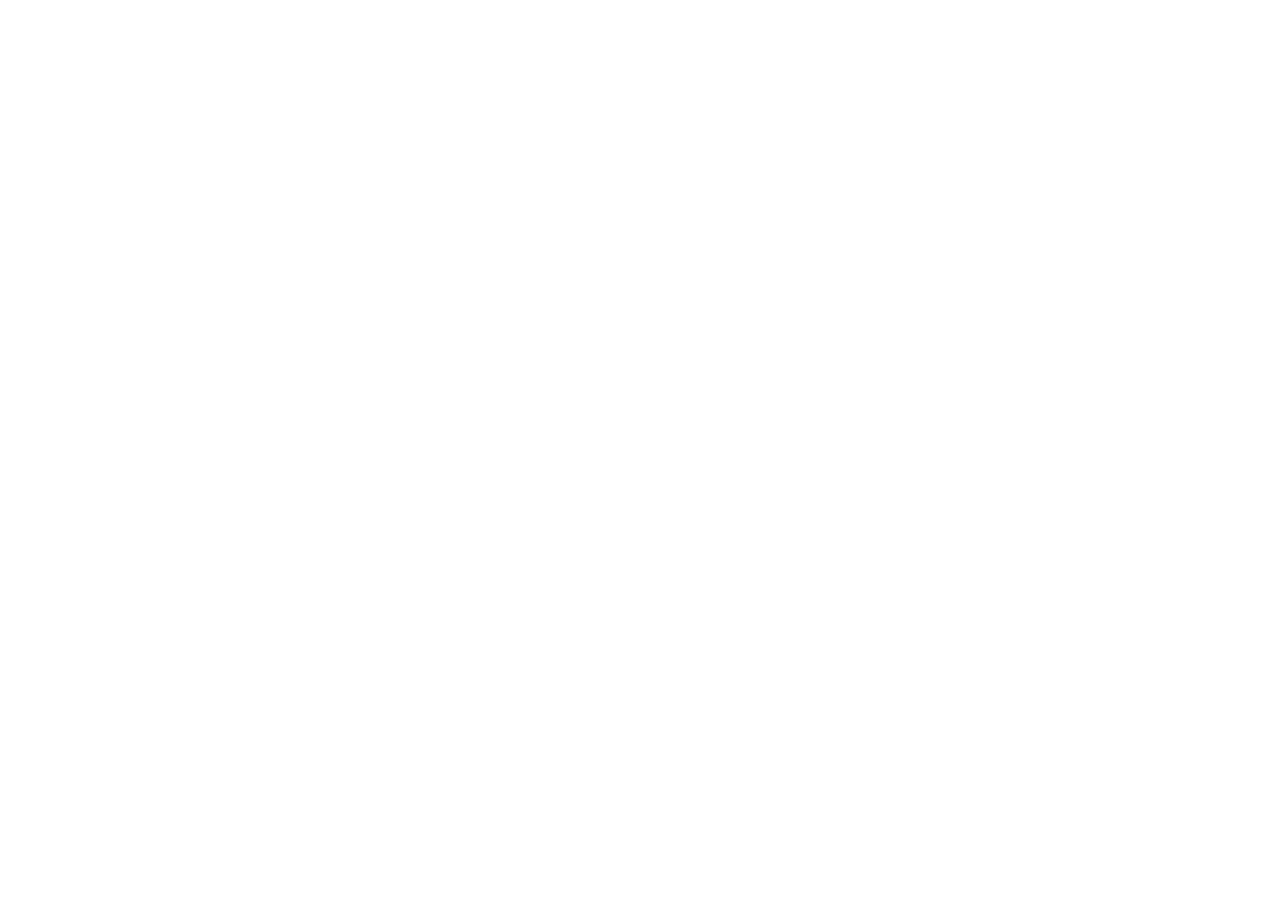
==== About.html @ 4288d79a "Add some new work in my Project" ====
<!DOCTYPE html>
 <html lang="en">
 <head>
    <meta charset="UTF-8">
    <meta name="viewport" content="width=device-width, initial-scale=1.0">
    <title>Document</title>
 </head>
 <body>
    
 </body>
 </html>
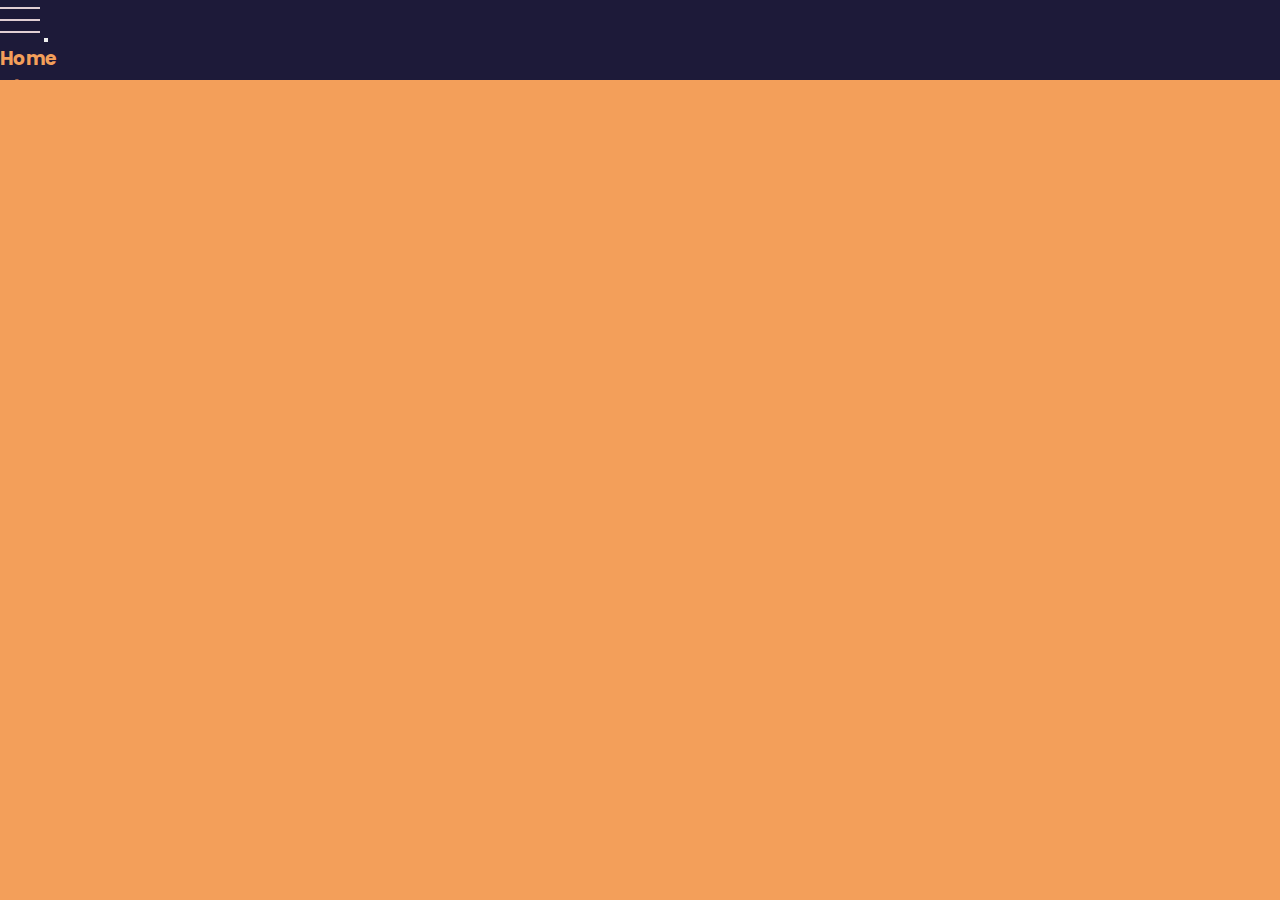
==== commit 70f7bd2c: "add some code in About,Contact US, Register , Service pages" ====
--- a/About.html
+++ b/About.html
@@ -1,11 +1,71 @@
- <!DOCTYPE html>
- <html lang="en">
- <head>
-    <meta charset="UTF-8">
-    <meta name="viewport" content="width=device-width, initial-scale=1.0">
-    <title>Document</title>
- </head>
- <body>
-    
- </body>
- </html>
+<!DOCTYPE html>
+<html lang="en">
+<head>
+   <meta charset="UTF-8">
+   <meta name="viewport" content="width=device-width, initial-scale=1.0">
+   <title>Document</title>
+   <link href="https://cdn.jsdelivr.net/npm/bootstrap@5.0.2/dist/css/bootstrap.min.css" rel="stylesheet" integrity="sha384-EVSTQN3/azprG1Anm3QDgpJLIm9Nao0Yz1ztcQTwFspd3yD65VohhpuuCOmLASjC" crossorigin="anonymous">
+   <link rel="stylesheet" href="bar.css">
+</head>
+<body>
+   <div class="container-fluid" id="main_body">
+       <div class="H_bar">
+             <div id="Slide_bar">
+               <div id="Brand">
+                         <h1 class="mt-3">My Brand</h1>
+                       <button id="close_barbutton" class="mt-3" onclick="close_slidebar()"><img src="icons8-close-64.png" height="50px" width="50px" style="background-color: whitesmoke; border-radius: 30px;"></button>
+               </div>
+               <div id="nav_links">
+                   <form id="form_input" class="ms-3 mt-4">
+                       <label>Search</label>
+                       <input type="text" id="Search_bar" class="ms-5" placeholder="Seach Your Product"><br>
+                       <br>
+                       <label>Pick Location</label>
+                       <button id="Pick_bar" onclick="myMap()" ><img id="P_icon" class="mx-auto" src="pickup_icon.png" height="30px" width="30px" style="background-color: whitesmoke;"> </button>
+                   </form>
+   
+                   <div id="ul_links" class="mt-5 ms-5">
+                       <ul>
+                           <li class="mt-5" ><img src="home.png" id="icon1" height="50px" width="50px"><a href="" class="ms-3">  Home</a></li>
+                           <li class="mt-5 "><img src="icons8-about-50.png" id="icon1" height="50px" width="50px"><a href="" class="ms-3">  About Us</a></li>
+                           <li class="mt-5"><img src="icons8-services-50.png" id="icon1" height="50px" width="50px" ><a href="" class="ms-3">  Services</a></li>
+                           <li class="mt-5 "><img src="icons8-contact-us-64.png" id="icon1" height="50px" width="50px" ><a href="" class="ms-3">  Contact Us</a></li>
+                       </ul>
+                   </div>
+               </div>
+   
+           </div>
+           <nav class="navbar navbar-expand-lg" id="nav_bar_Nav">
+               <div class="container-fluid">
+                 <button class="navbar-brand ms-5" id="Show_barbutton" onclick="show_nav()"> <img src="icons8-menu-50.png" height="40px" > </button>
+                 <button class="navbar-toggler" type="button" data-bs-toggle="collapse" data-bs-target="#navbarNav" aria-controls="navbarNav" aria-expanded="false" aria-label="Toggle navigation">
+                   <span class="navbar-toggler-icon"></span>
+                 </button>
+                 <div class="collapse navbar-collapse" id="navbarNav">
+                   <ul class="navbar-nav ms-auto">
+                     <li class="nav-item mx-5 ">
+                       <a class="nav-link active" aria-current="page" href="#">Home</a>
+                     </li>
+                     <li class="nav-item mx-5">
+                       <a class="nav-link" href="#">About Us</a>
+                     </li>
+                     <li class="nav-item mx-5">
+                       <a class="nav-link" href="#">Services</a>
+                     </li>
+                     <li class="nav-item mx-5">
+                       <a class="nav-link ">Contact Us</a>
+                     </li>
+                   </ul>
+                 </div>
+               </div>
+             </nav>
+
+
+       </div>
+
+      
+   </div>
+
+<script src="bar.js"></script>
+</body>
+</html>--- a/bar.css
+++ b/bar.css
@@ -0,0 +1,103 @@
+
+@import url('https://fonts.googleapis.com/css2?family=Poppins:wght@200&display=swap');
+
+
+*{
+    margin: 0px !important;
+    padding: 0px !important;
+   }
+#main_body{
+    background-color: #F39F5A !important;
+    height: 100vh;
+    width: 100% !important;
+    
+}
+#nav_bar_Nav{
+    background-color: #1D1A39 !important;
+    height: 80px !important;
+    position: static !important;
+}
+#nav_bar_Nav ul a{
+    text-decoration: none !important;
+    color: #F39F5A !important;
+    font-size: 14pt !important;
+    font-family: 'Poppins', sans-serif !important;
+    font-weight: bolder !important;
+}
+#Slide_bar{
+    height: 100vh;
+    width: 370px;
+    background-color:white ;
+    color:#F39F5A ;
+    display: none ;
+   /* border: 3px solid #1D1A39; */
+   position: absolute !important;
+   overflow-x: hidden;
+  transition: 0.5s;
+   
+}
+#Brand{
+    height: 100px;
+    display: flex;
+    background-color: black;
+    justify-content: space-around !important;
+    color:white !important;;
+}
+#form_input{
+    font-family: 'Poppins', sans-serif !important;
+    font-size: 14pt ;
+    display: inline-block !important;
+    font-weight: bolder !important;
+    color:#1D1A39 !important;
+}
+
+#Search_bar{
+    height: 40px !important;
+    width: 200px !important;
+    border-radius: 5px !important;
+    background: transparent !important;
+    border: 2px solid #1D1A39 !important;
+    font-size: 12pt !important;
+    color:#1D1A39 !important;
+    
+}
+
+#Pick_bar{
+    height: 40px !important;
+    width: 200px !important;
+    background: transparent !important;
+    border-radius: 5px !important;
+    border: 2px solid #1D1A39 !important;
+    
+
+}
+
+
+#ul_links li a{
+    text-decoration: none !important;
+    list-style: none !important;
+    font-family: 'Poppins', sans-serif !important;
+    font-size: 14pt !important;
+    color:#1D1A39 !important;
+    font-weight: bolder !important;}
+
+#ul_links ul {
+    text-decoration: none !important;
+    list-style: none !important;}
+
+#icon1{
+    cursor: pointer !important;
+}
+#Show_barbutton{
+    background: transparent !important;
+    border: none !important;
+
+   }
+
+#close_barbutton{
+    height: 50px !important;
+    width: 50px !important;
+    background: transparent !important;
+    border: none !important;
+}
+ 
